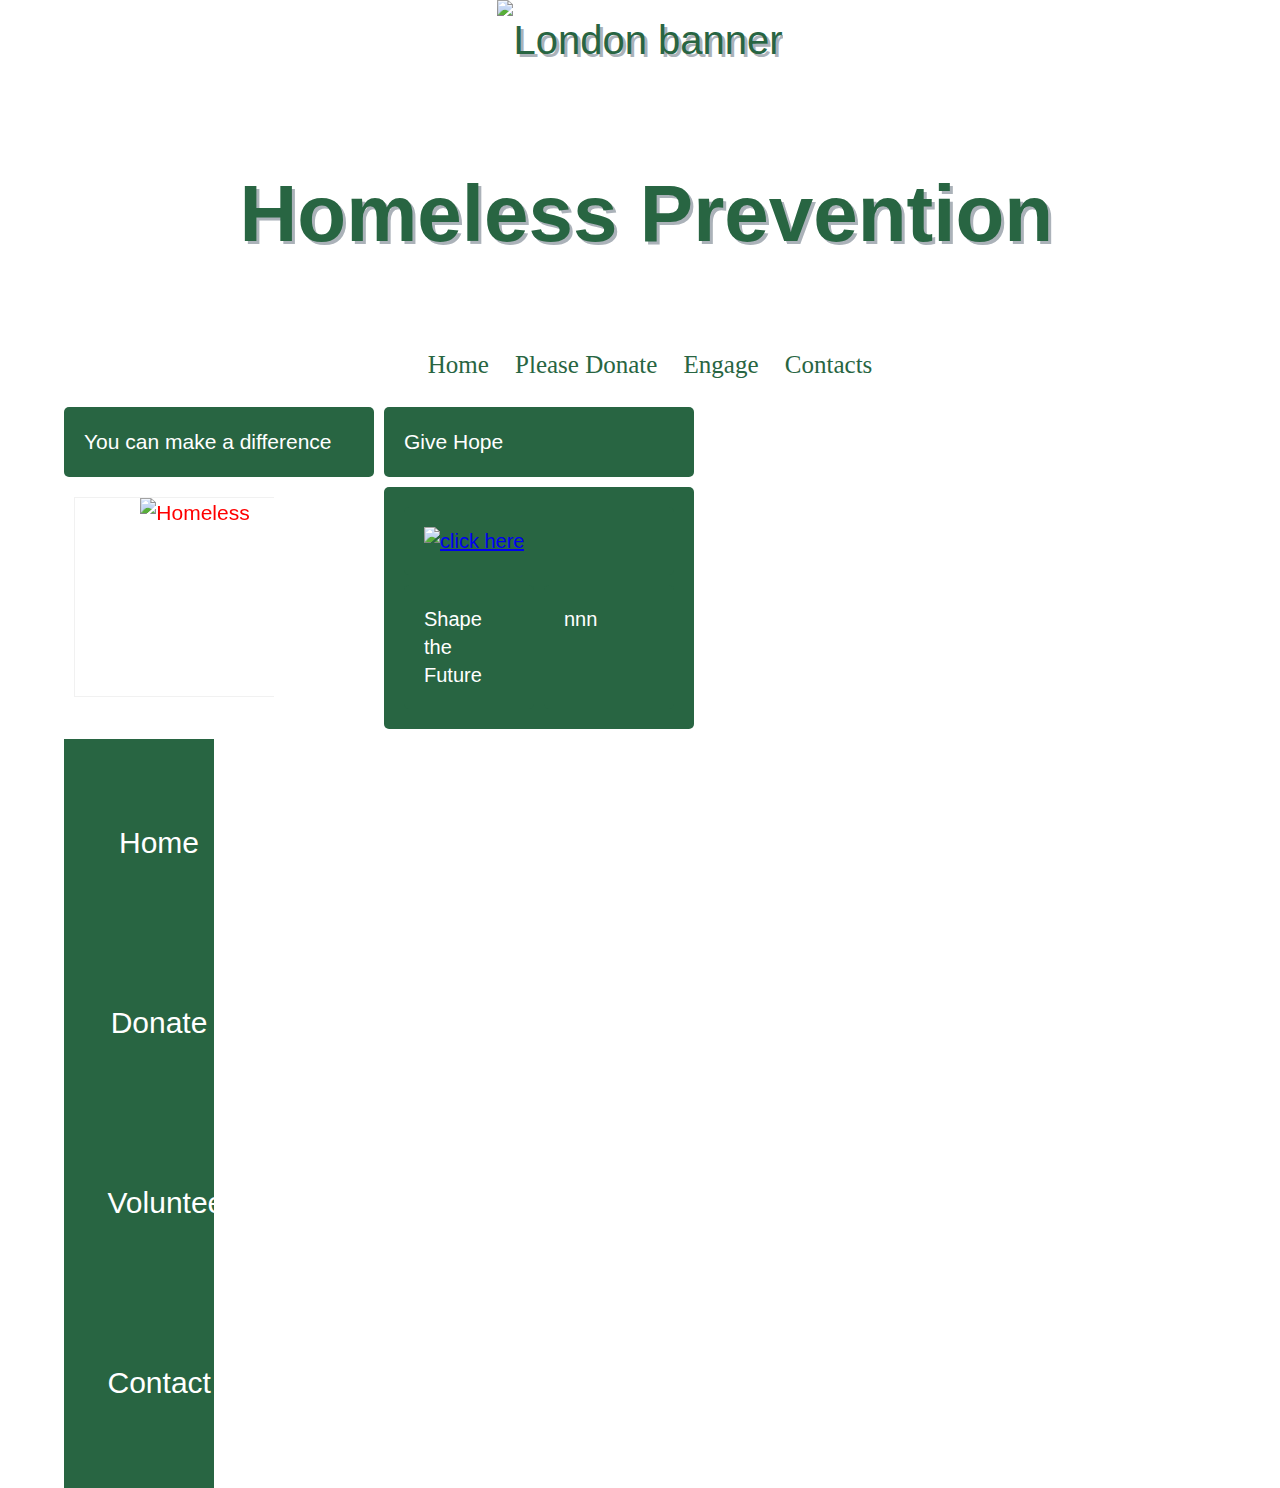
==== Help/homeless.html @ d5bc6f28 "Help" ====
<!DOCTYPE html>
<html lang="en">
<head>
	<title>Homeless Prevention</title>
	<meta name="viewport" content="width=device-width, initial-scale=1.0">
	<link rel="stylesheet" href="layout.css" media="screen"/>

</head>
<body>

<header>
<img src="images/banner.jpg" alt="London banner" />	
<h1>Homeless Prevention</h1>
</header>

<nav>
 <ul>   <li><a href="index.html">Home</a></li>
    <li><a href="donation.html">Please Donate</a>
    <li><a href="volunteer.html">Engage</a>
    <li><a href="#">Contacts</a>
</ul>
</nav>


<div class="wrapper">
  <div class="box a">You can make a difference</div>
  <div class="box b">Give Hope</div>

<!--added a flip card-->  
<div class="box c">
<div class="flip-card">
  <div class="flip-card-inner">
    <div class="flip-card-front">
		<img src="images/help.jpg" alt="Homeless"  style="width:110%; height: 100%">
    </div>
		<div class="flip-card-back">
		<h1>Help Us</h1> 
		<p>Get involved</p> 
		</div>
    </div>
  </div>
</div>
	
<!--added a nested grid-->
  <div class="box d">
    
	<div class="box e">
	<a href="donation.html">
     <img src="images/arrow.jpg" alt="click here" style="width:230px;height:100px;border:0"></a>
	</div>
    <div class="box f">Shape the Future</div>
    <div class="box g">nnn</div> 

</div>



</body>
<footer>
<ul>
<li><a href="index.html">Home</a></li>
<li><a href="donation.html">Donate</a></li>
<li><a href="volunteer.html">Volunteer</a></li>
<li><a  href="contact.html">Contact</a></li>
</ul>
</footer>


</html>
---- Help/layout.css ----
body {
	font: 14px/1.4 Georgia, sans-serif;
	color: #286542;
	margin: 0;
}

header {
	font: 40px/2 Impact, sans-serif;
	color: #286542;
	background-color: white;
	text-shadow: 3px 3px #ABB2B9;
	text-align: center;
	padding-top: 0%;
}
 
header img {
	width: 100%;
} 
 /*nav for homeless page*/

nav{
	background-color: white;
	font-family: georgia;
	text-align: center;
	font-size: 25px;
	color: #286542;

}
nav a{
	text-decoration: none; /*gets rid of the link line*/
    color: black;
	font-family: georgia;
	color: #286542;
}
nav ul {
	list-style-type: none; /*remove bullet*/
}

nav li {
	display: inline; /* have list items go across */
	padding-right: 20px;
}

#wrap {
	width: 85%;
	margin: 0 auto;
	background: #fff;
	overflow: auto;
	padding: 10px;
}

#wrap h1 {
	font: 40px/2 Impact, sans-serif;
color: #286542;
	padding-left: 1%;
}

h1{
	padding-left: 1%;
}

h2 {
	font: 25px/1.2 Impact, sans-serif;
color: #286542;
}

div{
	padding-left: 5%;
}

/*FLIP CARD*/

/* The flip card container - set the width and height to whatever you want. We have added the border property to demonstrate that the flip itself goes out of the box on hover (remove perspective if you don't want the 3D effect */
.flip-card {
  background-color: transparent;
  width: 200px;
  height: 200px;
  border: 1px solid #f1f1f1;
  perspective: 1000px; /* Remove this if you don't want the 3D effect */

}

/* This container is needed to position the front and back side */
.flip-card-inner {
  position: relative;
  width: 100%;
  height: 100%;
  text-align: center;
  transition: transform 0.8s;
  transform-style: preserve-3d;
}

/* Do an horizontal flip when you move the mouse over the flip box container */
.flip-card:hover .flip-card-inner {
  transform: rotateY(180deg);
}

/* Position the front and back side */
.flip-card-front, .flip-card-back {
  position: absolute;
  width: 100%;
  height: 100%;
  backface-visibility: hidden;
}

/* Style the front side (fallback if image is missing) */
.flip-card-front {
  background-color: white;
  color: red;
}

/* Style the back side */
.flip-card-back {
  background-color: #286542;
  color: white;
  transform: rotateY(180deg);
}

/*end FLIP CARD*/



footer {
	text-align: center;
	background-color: #286542;
	padding-bottom: 1%;

}

footer li {
	display: inline;
	padding: 3.2%;
}

footer a {
	font: 30px/6 Impact, sans-serif;
	color: white;
	text-decoration: none;
}


section {
	float: left;
	width: 46%;
	border: 1px solid black;
	border-radius: 25px;
	padding: 20px 10px 10px 10px;
}

section img {
	float: left;
	padding-right: 1%;
	padding-bottom: 1%;
}

aside {
	float: right;
	width: 46%;
	border: 1px solid black;
	border-radius: 25px;
	padding: 20px 10px 10px 10px;
}

aside img {
	float: left;
	padding-right: 1%;
	padding-bottom: 1%;
}


/* Copy code from CCS Menu 1 */

#menu, #menu ul {
    margin: 0;
    padding: 10px;
    list-style: none;
}

#menu {
    width: 600px;
    margin: 60px auto;
    border: 1px solid #222;
    background-color: #006400;
    background-image: linear-gradient(#444, #111);
    border-radius: 6px;
    box-shadow: 0 1px 1px #777;
}

#menu:before,
#menu:after {
    content: "";
    display: table;
}

#menu:after {
    clear: both;
}

#menu {
    zoom:1;
}

/* list elements */

#menu li {
    float: left;
    border-right: 1px solid #222;
    box-shadow: 1px 0 0 #444;
    position: relative;
}

#menu a {
    float: left;
    padding: 12px 30px;
    color: white;
    text-transform: uppercase;
    font: bold 12px Arial, Helvetica;
    text-decoration: none;
    text-shadow: 0 1px 0 #000;
}

#menu li:hover > a {
    color: #fafafa;
}



/* Handle the animation of the submenus */

#menu ul {
    margin: 20px 0 0 0;
    _margin: 0; /*IE6 only*/
    opacity: 0;
    visibility: hidden;
    position: absolute;
    top: 38px;
    left: 0;
    z-index: 1;    
    background: #444;   
    background: linear-gradient(#444, #111);
    box-shadow: 0 -1px 0 rgba(255,255,255,.3);  
    border-radius: 3px;
    transition: all .2s ease-in-out;
}

#menu li:hover > ul {
    opacity: 1;
    visibility: visible;
    margin: 0;
}

#menu ul ul {
    top: 0;
    left: 150px;
    margin: 0 0 0 20px;
    _margin: 0; /*IE6 only*/
    box-shadow: -1px 0 0 rgba(255,255,255,.3);      
}

#menu ul li {
    float: none;
    display: block;
    border: 0;
    _line-height: 0; /*IE6 only*/
    box-shadow: 0 1px 0 #111, 0 2px 0 #666;
}

#menu ul li:last-child {   
    box-shadow: none;    
}

#menu ul a {    
    padding: 10px;
    width: 130px;
    _height: 10px; /*IE6 only*/
    display: block;
    white-space: nowrap;
    float: none;
    text-transform: none;
    color: white; /* change the color for dropdown items */
}

#menu ul a:hover {
    background-color: #0186ba;
    background-image: linear-gradient(#04acec, #0186ba);
}

/* Handle the First and Last Child */
#menu ul li:first-child > a {
    border-radius: 3px 3px 0 0;
}

#menu ul li:first-child > a:after {
    content: '';
    position: absolute;
    left: 40px;
    top: -6px;
    border-left: 6px solid transparent;
    border-right: 6px solid transparent;
    border-bottom: 6px solid #444;
}

#menu ul ul li:first-child a:after {
    left: -6px;
    top: 50%;
    margin-top: -6px;
    border-left: 0; 
    border-bottom: 6px solid transparent;
    border-top: 6px solid transparent;
    border-right: 6px solid #3b3b3b;
}

#menu ul li:first-child a:hover:after {
    border-bottom-color: #04acec; 
}

#menu ul ul li:first-child a:hover:after {
    border-right-color: #0299d3; 
    border-bottom-color: transparent;   
}

#menu ul li:last-child > a {
    border-radius: 0 0 3px 3px;
}

form{
	  margin: 5px 50px 15px 50px;
}
/*code for the indicator a required field with a red asterisk after the label*/
.indicator:after { content:" *"; color: red;
}
p.red{
	color: Red;
}
/*homeless page grid*/
.wrapper {
    display: grid;
    grid-gap: 10px;
        grid-template-columns: repeat(4, [col] 150px ) ;
        grid-template-rows: repeat(2, [row] auto  );
        background-color: white;
        /*color: #286542;*/
    }

    .box {
        background-color: #286542;
        color: #fff;
        border-radius: 5px;
        padding: 20px;
        font-size: 150%;

    }

    .box .box {
        background-color: #286542;
        color: white;
		font-size: 20px;
    }

    .a {
        grid-column: col / span 2;
        grid-row: row;
    }

    .b {
        grid-column: col 3 / span 2;
        grid-row: row;
    }

    .c {
        grid-column: col / span 2;
        grid-row: row 2;
		padding: 10px;
		background-color: white;
		
    }

    .d{
        grid-column: col 3 / span 2;
        grid-row: row 2;
        display: grid;
    grid-gap: 10px;
        grid-template-columns: 1fr 1fr;
    }

    .e {
        grid-column: 1 / 3;
        grid-row: 1;
		
    }

    .f {
        grid-column: 1;
        grid-row: 2;
		color: white;
		
    }

    .g {
        grid-column: 2;
        grid-row: 2;
		
    }
/*grid*/	
	* {
  box-sizing: border-box;
}

/* Create two equal columns that floats next to each other */
.column {
  float: left;
  width: 50%;
  padding: 10px;
  height: 300px; /* Should be removed. Only for demonstration */
}

/* Clear floats after the columns */
.row:after {
  content: "";
  display: table;
  clear: both;
}
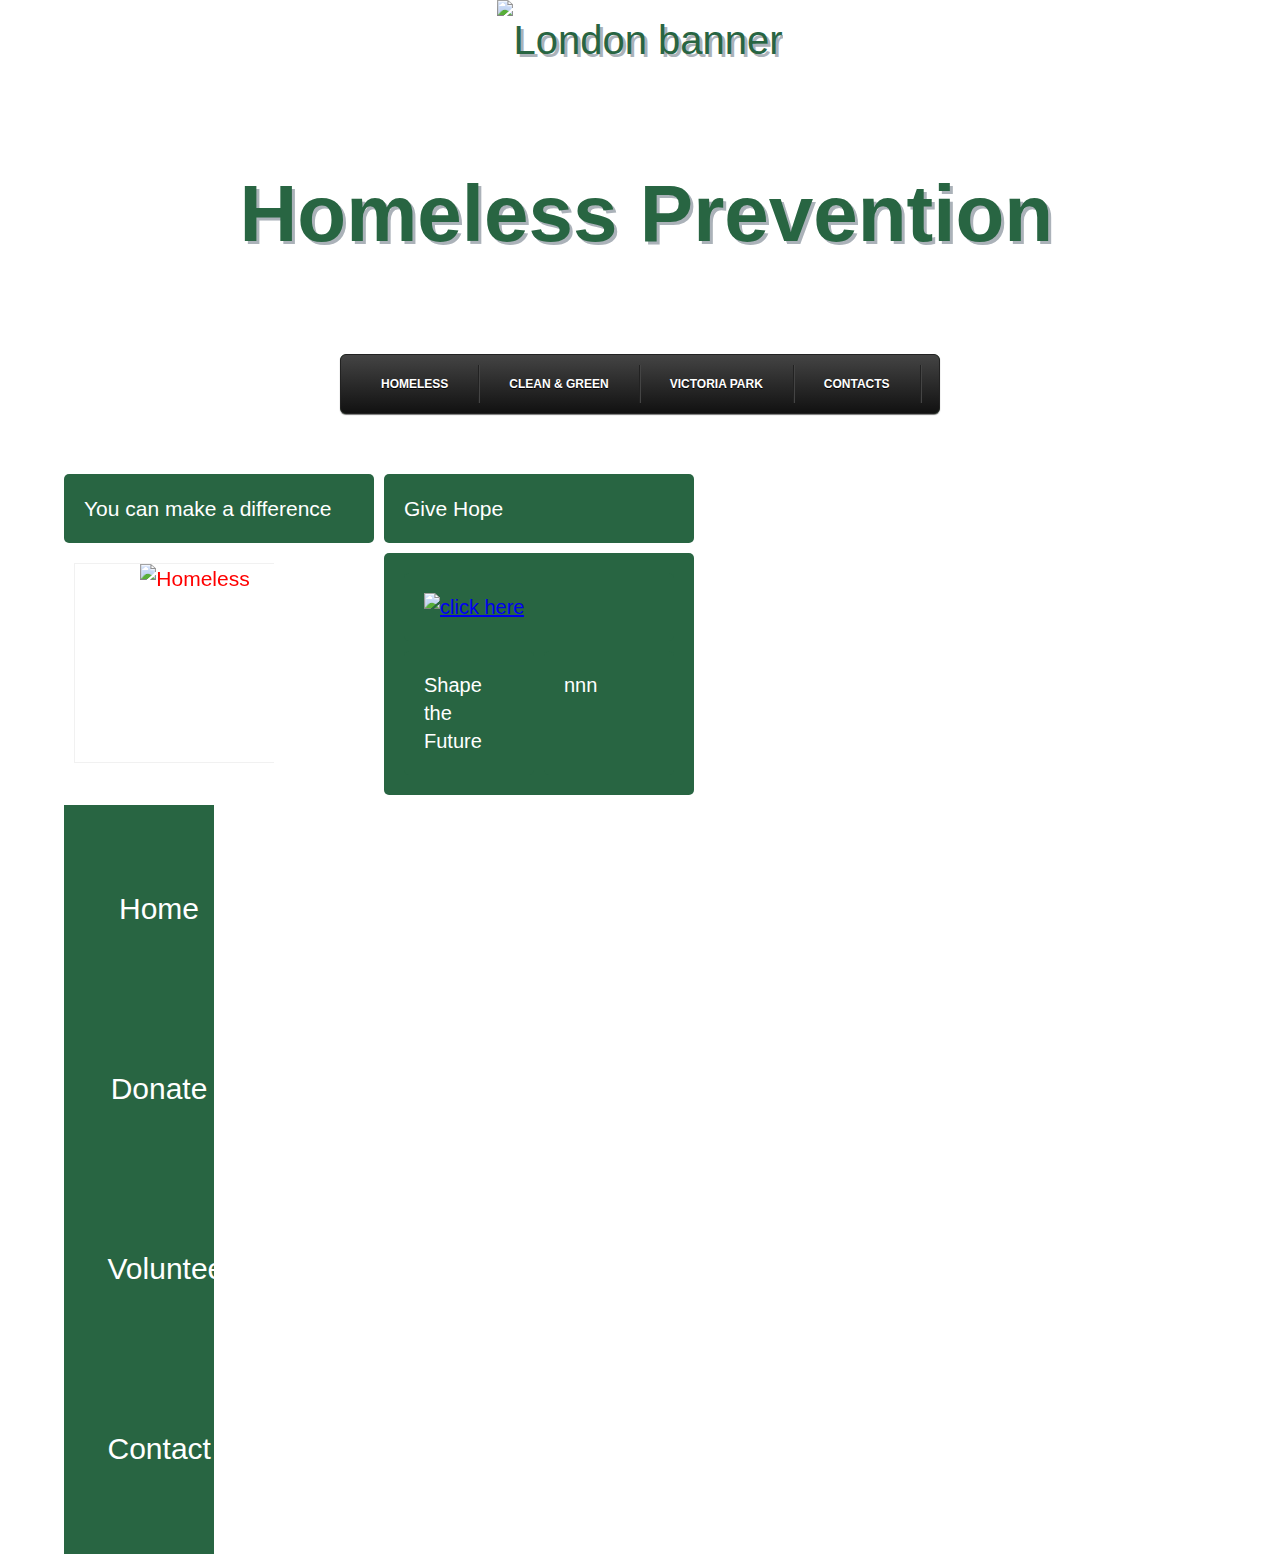
==== commit 720bb0b7: "Nav to Menu" ====
--- a/Help/homeless.html
+++ b/Help/homeless.html
@@ -13,14 +13,21 @@
 <h1>Homeless Prevention</h1>
 </header>
 
-<nav>
- <ul>   <li><a href="index.html">Home</a></li>
-    <li><a href="donation.html">Please Donate</a>
-    <li><a href="volunteer.html">Engage</a>
-    <li><a href="#">Contacts</a>
+<ul id="menu">
+    <li><a href="homeless.html">Homeless</a></li>
+    <li>
+        <a href="#">Clean & Green</a>
+        <ul>
+            <li><a href="#">participate</a></li>
+            <li><a href="#">photo gallery</a></li>
+            <li><a href="#">plot your cleanup</a></li>
+            <li><a href="#">supporter & sponsors</a></li>
+			<li><a href="#">stay connected</a></li>
+        </ul>
+    </li>
+    <li><a href="#">Victoria Park</a>
+        <li><a href="#">contacts</a>
 </ul>
-</nav>
-
 
 <div class="wrapper">
   <div class="box a">You can make a difference</div>
@@ -66,4 +73,4 @@
 </footer>
 
 
-</html>+</html>
